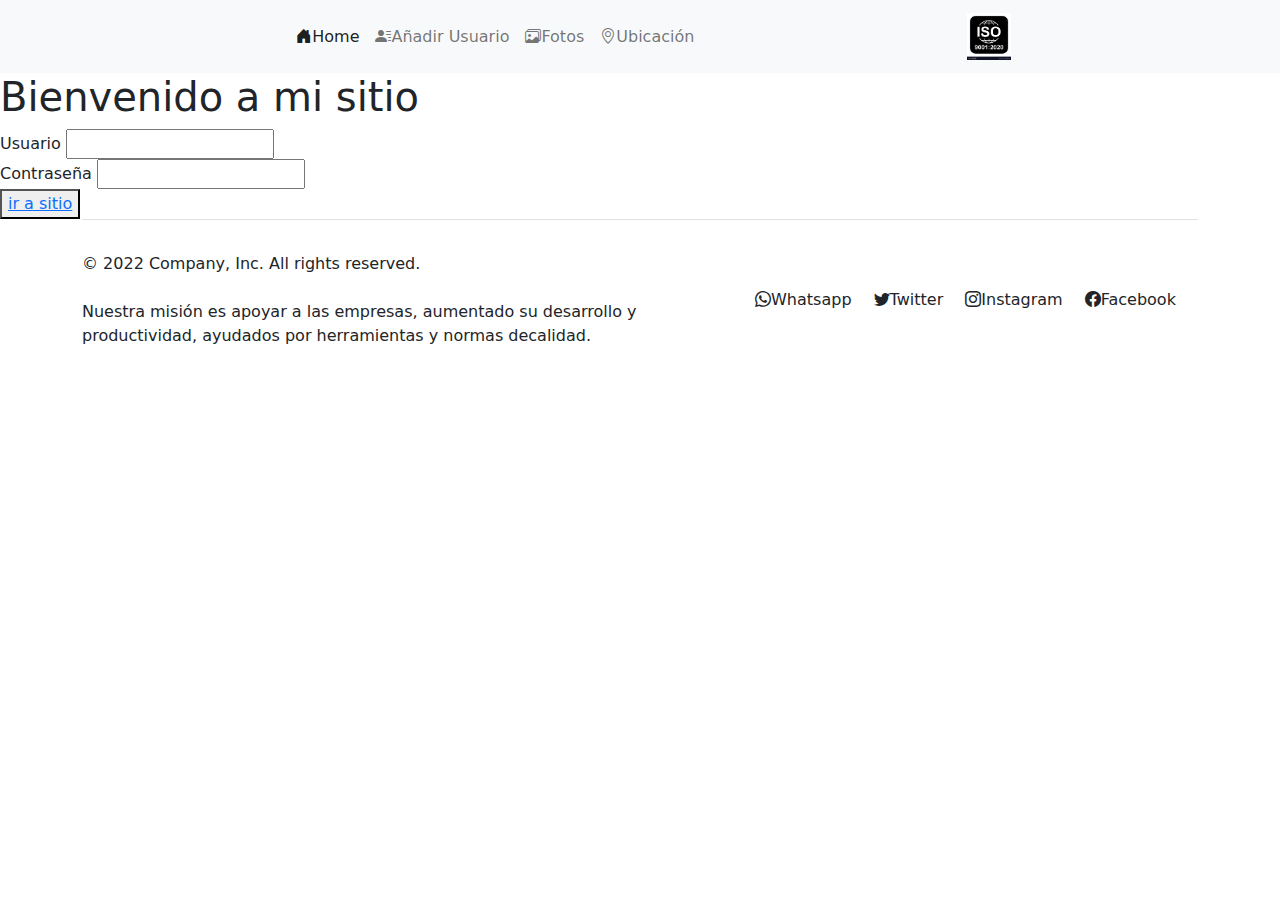
==== index.html @ 9767edbd "footer a bootstrap" ====
<!DOCTYPE html>
<html lang="en">
<head>
    <meta charset="UTF-8">
    <meta http-equiv="X-UA-Compatible" content="IE=edge">
    <meta name="viewport" content="width=device-width, initial-scale=1.0">
    <title>Document</title>
    <!-- <link rel="stylesheet" href="./css/estilo2.css"> -->
    <link rel="stylesheet" href="./css/bootstrap.min.css">
    <link rel="stylesheet" href="./assets/iconos/bootstrap-icons-1.9.1/bootstrap-icons-1.9.1/bootstrap-icons.css">
</head>
<body class="grid">
    
    <header class="header ">
        <nav class="navbar navbar-expand-lg bg-light">
            <div class="container-fluid">
                <a class="navbar-brand" href="#"></a>
                <button class="navbar-toggler" type="button" data-bs-toggle="collapse" data-bs-target="#navbarNavAltMarkup" aria-controls="navbarNavAltMarkup" aria-expanded="false" aria-label="Toggle navigation">
                <span class="navbar-toggler-icon"></span>
                </button>

                <div class="collapse navbar-collapse justify-content-end" id="navbarNavAltMarkup">
                    <div class="navbar-nav">
                        <a class="nav-link active" aria-current="page" href="./index.html"> <i class="bi bi-house-door-fill"></i>Home</a>
                        <a class="nav-link " href="./pages/Ingresousuario.html"><i class="bi bi-person-lines-fill"></i>Añadir Usuario</a>
                        <a class="nav-link " href="./pages/Fotos.html"><i class="bi bi-images"></i>Fotos</a>
                        <a class="nav-link " href="./pages/Ubicación.html"><i class="bi bi-geo-alt"></i>Ubicación</a>
                    </div>
                </div>
            </div>
            <a class="navbar-brand nav justify-content-md-center" href="#"><img src="./assets/img/iso-90012020-icon-standard-quality-symbol-button-vector-28950495.jpg" alt="" width=8%" height="10%" class="d-inline-block align-text-top"></a>
        </nav>
    
    </header>
    <main class="main">
        <form action="">
                <div>
                    <h1>Bienvenido a mi sitio</h1>
                    <label>Usuario</label>
                    <input type="text" name="Usuario" id="Usuario">
                </div>
                <div>
                    <Label>Contraseña</Label>
                    <input type="password" name="contraseña" id="contraseña">
                </div>
                <button><a href="./pages/sitio.html">ir a sitio</a></button>
                
        </form>  
        </main>
        <div class="container ">
            <footer class="py-2 border-top " >
              <div class="d-flex flex-column flex-sm-row justify-content-between py-2 my-3 align-items-lg-center">
                <p class="col-lg-7 col-md-8 col-ms-12">&copy; 2022 Company, Inc. All rights reserved. <br><br>
                  Nuestra misión es apoyar a las empresas, aumentado su desarrollo y productividad, ayudados por herramientas y normas decalidad. </p>
                <P></P>
                <ul class="list-unstyled d-flex justify-content-evenly col-lg-5 col-md-4 col-ms-12">
                  <li><a class="nav-link active" aria-current="page" href="#"><i class="bi bi-whatsapp"></i>Whatsapp</a></li>
                  <li><a class="nav-link active" aria-current="page" href="#"><i class="bi bi-twitter"></i>Twitter</a></li>
                  <li><a class="nav-link active" aria-current="page" href="#"><i class="bi bi-instagram"></i>Instagram</a></li>
                  <li><a class="nav-link active" aria-current="page" href="#"><i class="bi bi-facebook"></i>Facebook</a></li>
                </ul>
              </div>
              </div>
            </footer>
    <script src="./assets/js/bootstrap.min.js"></script>
</body>
</html>
---- css/estilo2.css ----
*{
	margin: 0;
	padding: 0;
}

body{
    height: 100vh;
}
.grid{
    height: 100vh;
    display: grid;
    grid-template-columns:1fr 1fr 1fr 1fr;
    grid-template-rows: 12% 75%  13%;
    grid-template-areas: 
    " header header header header"
    "main main main main"
    "footer footer footer footer";
    grid-gap:7px;
    background-color:rgb(32, 34, 34);
    opacity: .65;
 }

.header{
    grid-area: header;
    background-color: beige;
    display: flex;
    flex-direction: row;
    justify-content:space-around;
}

.main{
    grid-area: main;
    background-image: url(../assets/img/header9.jpg);	
    background-attachment: fixed;
    background-position: center;
    background-repeat: no-repeat;
    background-size: cover;
    display: flex;
    flex-direction:row;
    justify-content:center;
    align-items:center;
    text-align:right;
    animation-name: main_background;
    animation-iteration-count: infinite;
    animation-timing-function:ease-out;
    animation-duration: 13s;
    animation-delay: 10s;
}

.main__2{
    grid-area: main;
    background-image: url(../assets/img/header9.jpg);	
    display: flex;
    flex-direction:row;
    justify-content:space-around;
    align-items:center;
    text-align:right;
    flex-wrap: nowrap;
    }

.footer{
    grid-area: footer;
    background-color: beige;
    display: flex;
    justify-content:space-around;
    align-items: center;
    text-align: justify;
    font-size: 1.20em;
}

nav{
    display: flex;
    flex-direction: row; 
    justify-content:right;
    align-items: center;
    width: 70%;
    }

.nav__img{
    display: flex;
    justify-content: space-around;
    align-items: center;
    width: 20%;
}

ul{
    display: flex;
    flex-direction:row;
    flex-wrap: nowrap;
    align-items: flex-end;
    text-align: center;
    list-style-type: none;
}


header img, footer img{
	background-color: rgba(255, 255, 255, 0);
	width: 20%;
	}

.pie__footer,.pie__footer2{
    background-color: rgba(175, 22, 22, 0);
    width: 30%;
}


main div img{
    width: 150px;
    height: 150px;
    border-radius: 50%;
    margin-left: 50px;
    margin-right: 50px;
    margin-bottom: 25px;
}


.button{
    width: 100px;
    height: 50px;
}

.p__main__2--color{
    color: aliceblue;
    font-size: 2em;
    }

    .h__fotos--color{
    color: aliceblue;
    font-size: 1em;
    }
    
@media screen and (max-width:420px) {

.grid{
    height: 100vh;
    display: grid;
    grid-template-columns:1fr 1fr 1fr 1fr;
    grid-template-rows: 25% 50% 25%;
    }
    
    .header{
    grid-area: header;
    background-color: rgb(113, 144, 185);
    display: flex;
    flex-direction: column-reverse;
    justify-content: space-around;
    align-items: center;
        }
    
    ul {
    display: flex;
    flex-direction: row;
    flex-wrap: nowrap;
    align-items: baseline;
    justify-content:center;
    text-align: center;
    list-style-type: none;
    font-size: .8rem;
        }
    
header div img, footer ul li img{
    width: 50%;
    }
    
.main{
    grid-area: main;
    background-image: url(../assets/img/tower-2.jpg);
    display: flex;
    flex-direction: column;
    justify-content: center;
    align-items: center;
    text-align: right;
    flex-wrap: wrap;
    align-content: center;
    }
    
main div img{
    width: 95px;
    height: 95px;
    border-radius: 10%;
    margin: 8px 5px 5px 5px;
    }
.h__fotos--color{
    color: rgb(16, 17, 17);
    font-size: .7em;
    text-align: center;
    }
    
.footer{
    grid-area: footer;
    background-color: rgb(113, 144, 185);
    display: flex;
    flex-direction: column-reverse;
    justify-content:space-around;
    align-items: center;
    text-align: justify;
    font-size: .85em;
    }
.pie__footer,.pie__footer2{
    background-color: rgba(175, 22, 22, 0);
    width: 75%;
    margin-top: 2%;
        }

div iframe{
    height: 100%;
    margin-right: 2%;
    width: 97% ;
        }
    }

@media screen and (min-width:421px) and (max-width:720px) {

.grid{
    height: 100vh;
    display: grid;
    grid-template-columns:1fr 1fr 1fr 1fr;
    grid-template-rows: 15% 70% 15%;
        }
    
.header{
    grid-area: header;
    background-color: rgb(187, 165, 79);
    display: flex;
    flex-direction: row-reverse;
    justify-content:space-evenly;
    align-items: center;
        }
    
ul {
    display: flex;
    flex-direction: row;
    flex-wrap: nowrap;
    align-items: baseline;
    justify-content:center;
    text-align: center;
    list-style-type: none;
    font-size: 1rem;
        }
    
header div img, footer ul li img{
    width: 30%;
    }
    
.main{
    grid-area: main;
    background-image: url(../assets/img/edificios.jpg);
    display: flex;
    flex-direction: column;
    justify-content: center;
    align-items: center;
    text-align: right;
    flex-wrap: wrap;
    align-content: center;
    }
    
main div img{
    width: 130px;
    height: 130px;
    border-radius: 30%;
    margin: 8px 5px 5px 5px;
    }
.h__fotos--color{
    color: rgb(16, 17, 17);
    font-size: .7em;
    text-align: center;
    }
    
.footer{
    grid-area: footer;
    background-color: rgb(187, 165, 79);
    display: flex;
    flex-direction: column-reverse;
    justify-content:space-around;
    align-items: center;
    text-align: justify;
    font-size: 1em;
    }
.pie__footer,.pie__footer2{
    background-color: rgba(175, 22, 22, 0);
    width: 90%;
    margin-top: 2%;
        }
    
    div iframe{
    height:400px ;
    width:420px;
        }
    }

/* animaciones */
@keyframes main_background{
    0%{background-image: url(../assets/img/img1.jpg)}
    25%{background-image: url(../assets/img/img2.jpg)}
    50%{background-image: url(../assets/img/img3.jpg)}
    75%{background-image: url(../assets/img/img4.jpg)}
    100%{background-image: url(../assets/img/img5.jpg)}
    
}

header ul li:hover{
transform: translate(-20px,5px);
}

footer ul li:hover{
    transform: translate(0px,15px);
    
    }

#logo:hover{
animation:transparencia 3s;
transform: scale(1.2,1.2);

} 

@keyframes transparencia{
    0%{opacity: 1; }
    10%{opacity: .75;}
    20%{opacity: .50;}
    30%{opacity: .25;}
    40%{opacity: 0;}
    50%{opacity: .25;}
    60%{opacity: .50;}
    70%{opacity: .75;}
    80%{opacity: 1;}
    100%{opacity: 1;
   
}




}

@keyframes positionimg{
    0%{transform: translate(-0px)}
    25%{transform: translate(-500px)}
    50%{transform: translate(-750px)}
    100%{transform: translate(-1000px)}
    
}
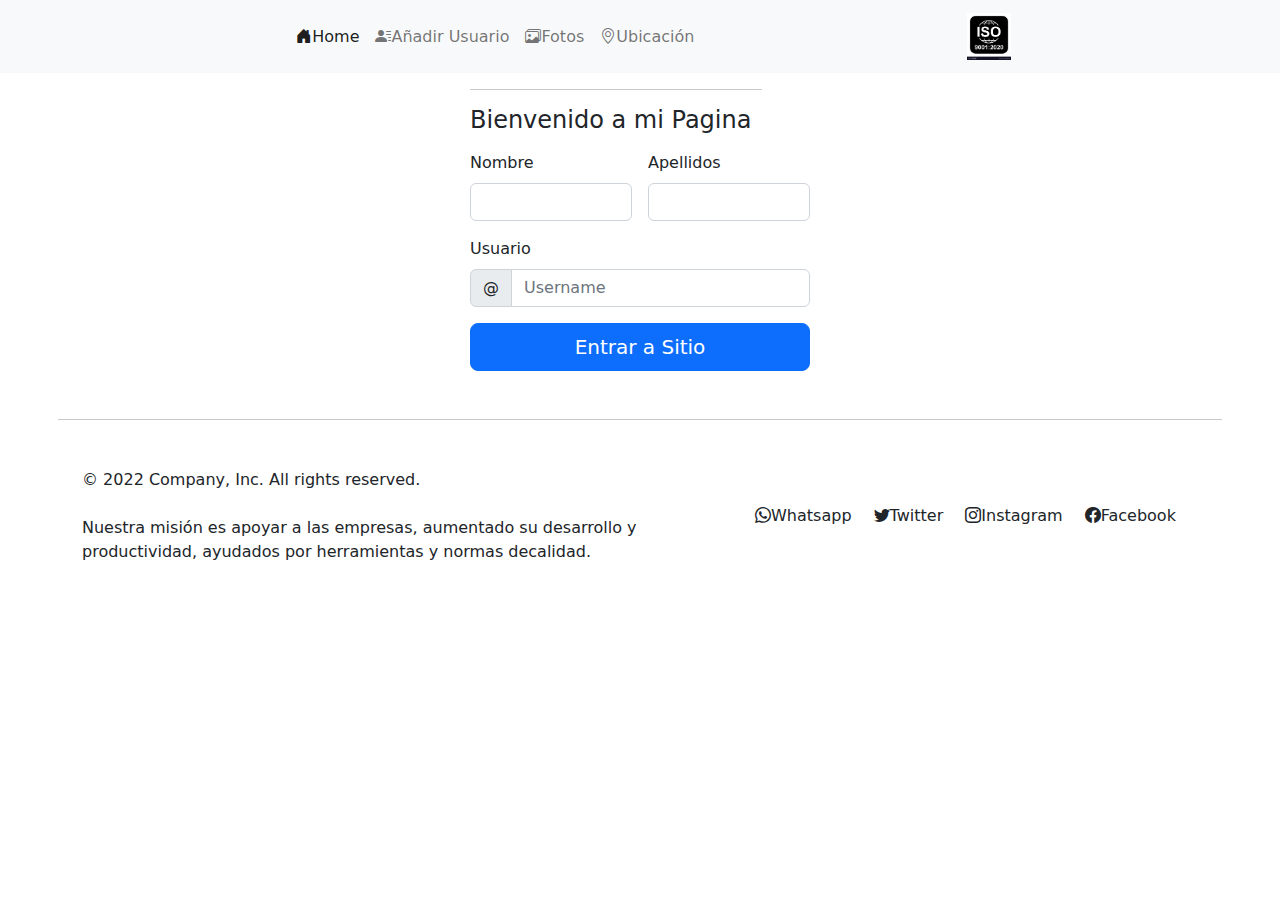
==== commit 53bfc4c9: "agrege formulario" ====
--- a/index.html
+++ b/index.html
@@ -32,23 +32,56 @@
         </nav>
     
     </header>
-    <main class="main">
-        <form action="">
-                <div>
-                    <h1>Bienvenido a mi sitio</h1>
-                    <label>Usuario</label>
-                    <input type="text" name="Usuario" id="Usuario">
+    <main class="container">
+         <div class="row g-5 justify-content-center">
+            <div class="col-lg-4">
+                <hr class="me-5">
+            <h4 class="mb-3">Bienvenido a mi Pagina</h4>
+            <form class="needs-validation" novalidate>
+              <div class="row g-3">
+                <div class="col-sm-6">
+                  <label for="firstName" class="form-label">Nombre</label>
+                  <input type="text" class="form-control" id="firstName" placeholder="" value="" required>
+                  <div class="invalid-feedback">
+                    Valid first name is required.
+                  </div>
                 </div>
-                <div>
-                    <Label>Contraseña</Label>
-                    <input type="password" name="contraseña" id="contraseña">
+    
+                <div class="col-sm-6">
+                  <label for="lastName" class="form-label">Apellidos</label>
+                  <input type="text" class="form-control" id="lastName" placeholder="" value="" required>
+                  <div class="invalid-feedback">
+                    Valid last name is required.
+                  </div>
                 </div>
-                <button><a href="./pages/sitio.html">ir a sitio</a></button>
-                
-        </form>  
-        </main>
+    
+                <div class="col-lg-12">
+                  <label for="username" class="form-label">Usuario</label>
+                  <div class="input-group has-validation">
+                    <span class="input-group-text">@</span>
+                    <input type="text" class="form-control" id="username" placeholder="Username" required>
+                  <div class="invalid-feedback">
+                      Your username is required.
+                    </div>
+                  </div>
+                </div>
+
+                    <div class="col-lg-12">
+                    <button class="w-100 btn btn-primary btn-lg" type="submit">Entrar a Sitio</button>
+                    </div>
+                   
+                </div>
+                  </div>
+                  
+    
+              <hr class="my-9">
+    
+             
+            </form>
+          </div>
+      </main>
         <div class="container ">
-            <footer class="py-2 border-top " >
+            <footer class="py-2 " >
               <div class="d-flex flex-column flex-sm-row justify-content-between py-2 my-3 align-items-lg-center">
                 <p class="col-lg-7 col-md-8 col-ms-12">&copy; 2022 Company, Inc. All rights reserved. <br><br>
                   Nuestra misión es apoyar a las empresas, aumentado su desarrollo y productividad, ayudados por herramientas y normas decalidad. </p>
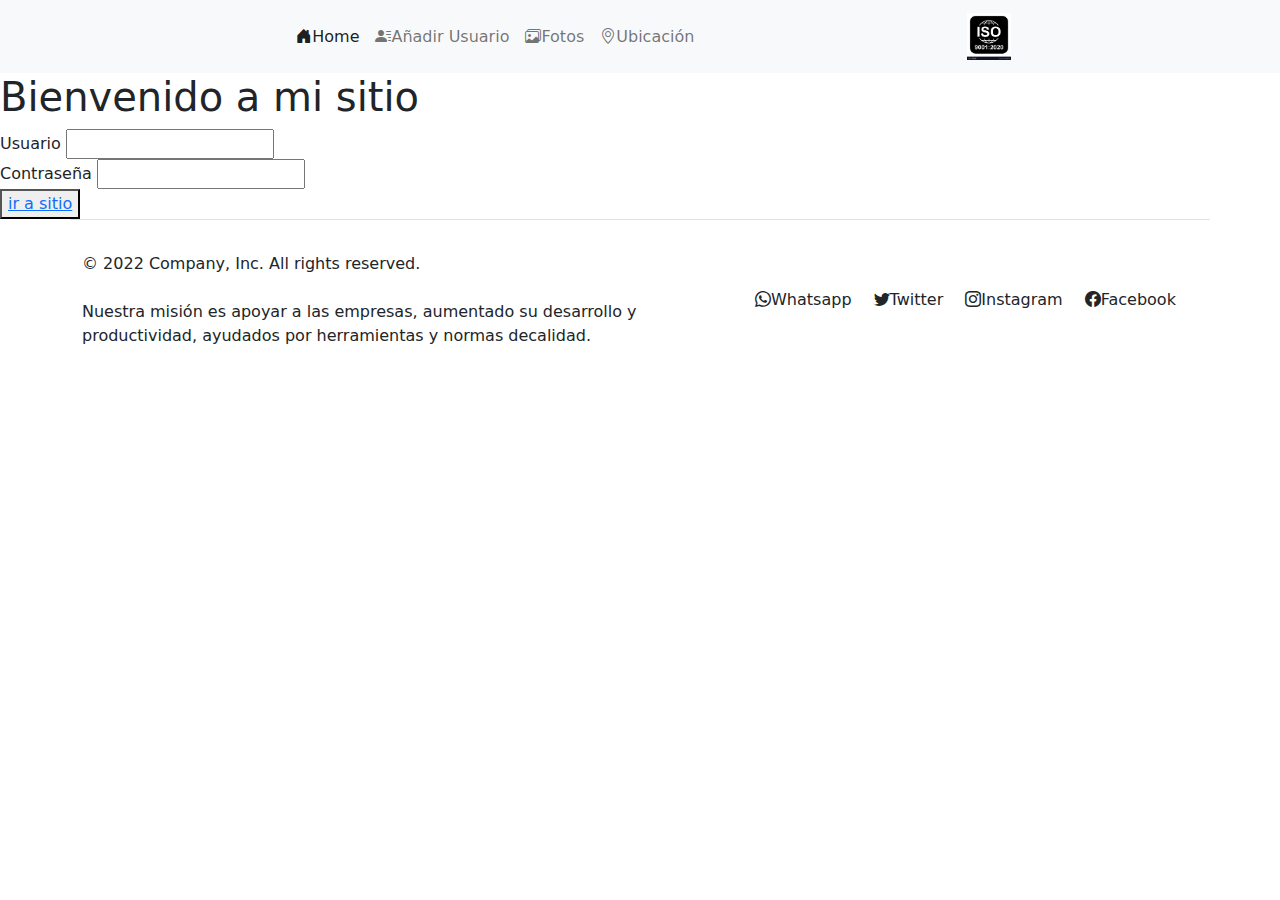
==== commit b622b518: "agrege footer a las paginas" ====
--- a/index.html
+++ b/index.html
@@ -32,68 +32,33 @@
         </nav>
     
     </header>
-    <main class="container">
-         <div class="row g-5 justify-content-center">
-            <div class="col-lg-4">
-                <hr class="me-5">
-            <h4 class="mb-3">Bienvenido a mi Pagina</h4>
-            <form class="needs-validation" novalidate>
-              <div class="row g-3">
-                <div class="col-sm-6">
-                  <label for="firstName" class="form-label">Nombre</label>
-                  <input type="text" class="form-control" id="firstName" placeholder="" value="" required>
-                  <div class="invalid-feedback">
-                    Valid first name is required.
-                  </div>
+    <main class="main">
+        <form action="">
+                <div>
+                    <h1>Bienvenido a mi sitio</h1>
+                    <label>Usuario</label>
+                    <input type="text" name="Usuario" id="Usuario">
                 </div>
-    
-                <div class="col-sm-6">
-                  <label for="lastName" class="form-label">Apellidos</label>
-                  <input type="text" class="form-control" id="lastName" placeholder="" value="" required>
-                  <div class="invalid-feedback">
-                    Valid last name is required.
-                  </div>
+                <div>
+                    <Label>Contraseña</Label>
+                    <input type="password" name="contraseña" id="contraseña">
                 </div>
-    
-                <div class="col-lg-12">
-                  <label for="username" class="form-label">Usuario</label>
-                  <div class="input-group has-validation">
-                    <span class="input-group-text">@</span>
-                    <input type="text" class="form-control" id="username" placeholder="Username" required>
-                  <div class="invalid-feedback">
-                      Your username is required.
-                    </div>
-                  </div>
+                <button><a href="./pages/sitio.html">ir a sitio</a></button>
+                
+        </form>  
+        </main>
+            <footer class="container py-2 border-top " >
+                <div class="d-flex flex-column flex-sm-row justify-content-between py-2 my-3 align-items-lg-center">
+                    <p class="col-lg-7 col-md-8 col-ms-12">&copy; 2022 Company, Inc. All rights reserved. <br><br>
+                Nuestra misión es apoyar a las empresas, aumentado su desarrollo y productividad, ayudados por herramientas y normas decalidad. </p>
+
+                    <ul class="list-unstyled d-flex justify-content-evenly col-lg-5 col-md-4 col-ms-12">
+                    <li><a class="nav-link active" aria-current="page" href="#"><i class="bi bi-whatsapp"></i>Whatsapp</a></li>
+                    <li><a class="nav-link active" aria-current="page" href="#"><i class="bi bi-twitter"></i>Twitter</a></li>
+                    <li><a class="nav-link active" aria-current="page" href="#"><i class="bi bi-instagram"></i>Instagram</a></li>
+                    <li><a class="nav-link active" aria-current="page" href="#"><i class="bi bi-facebook"></i>Facebook</a></li>
+                </ul>
                 </div>
-
-                    <div class="col-lg-12">
-                    <button class="w-100 btn btn-primary btn-lg" type="submit">Entrar a Sitio</button>
-                    </div>
-                   
-                </div>
-                  </div>
-                  
-    
-              <hr class="my-9">
-    
-             
-            </form>
-          </div>
-      </main>
-        <div class="container ">
-            <footer class="py-2 " >
-              <div class="d-flex flex-column flex-sm-row justify-content-between py-2 my-3 align-items-lg-center">
-                <p class="col-lg-7 col-md-8 col-ms-12">&copy; 2022 Company, Inc. All rights reserved. <br><br>
-                  Nuestra misión es apoyar a las empresas, aumentado su desarrollo y productividad, ayudados por herramientas y normas decalidad. </p>
-                <P></P>
-                <ul class="list-unstyled d-flex justify-content-evenly col-lg-5 col-md-4 col-ms-12">
-                  <li><a class="nav-link active" aria-current="page" href="#"><i class="bi bi-whatsapp"></i>Whatsapp</a></li>
-                  <li><a class="nav-link active" aria-current="page" href="#"><i class="bi bi-twitter"></i>Twitter</a></li>
-                  <li><a class="nav-link active" aria-current="page" href="#"><i class="bi bi-instagram"></i>Instagram</a></li>
-                  <li><a class="nav-link active" aria-current="page" href="#"><i class="bi bi-facebook"></i>Facebook</a></li>
-                </ul>
-              </div>
-              </div>
             </footer>
     <script src="./assets/js/bootstrap.min.js"></script>
 </body>
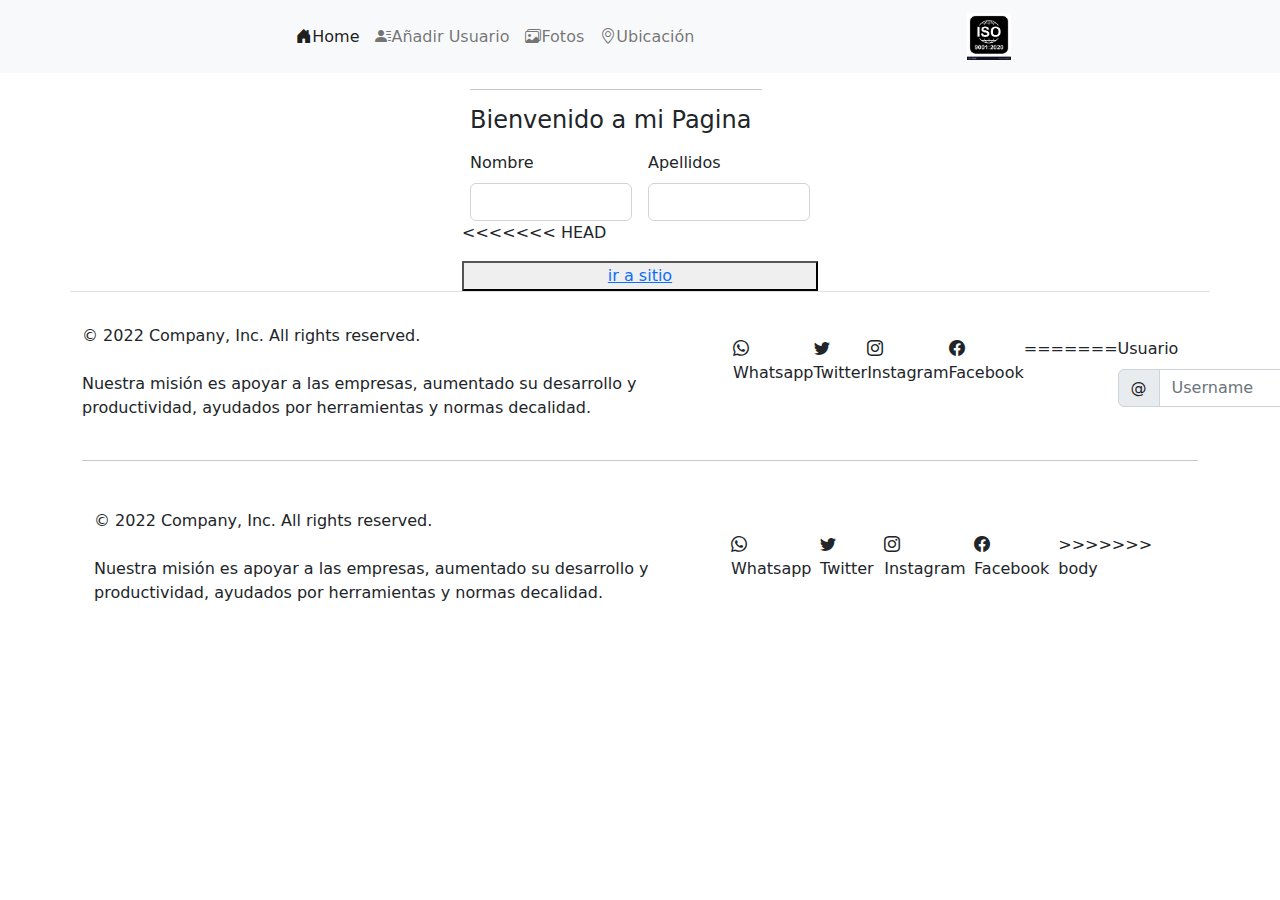
==== commit 34bc298f: "v01" ====
--- a/index.html
+++ b/index.html
@@ -32,17 +32,29 @@
         </nav>
     
     </header>
-    <main class="main">
-        <form action="">
-                <div>
-                    <h1>Bienvenido a mi sitio</h1>
-                    <label>Usuario</label>
-                    <input type="text" name="Usuario" id="Usuario">
+    <main class="container">
+         <div class="row g-5 justify-content-center">
+            <div class="col-lg-4">
+                <hr class="me-5">
+            <h4 class="mb-3">Bienvenido a mi Pagina</h4>
+            <form class="needs-validation" novalidate>
+              <div class="row g-3">
+                <div class="col-sm-6">
+                  <label for="firstName" class="form-label">Nombre</label>
+                  <input type="text" class="form-control" id="firstName" placeholder="" value="" required>
+                  <div class="invalid-feedback">
+                    Valid first name is required.
+                  </div>
                 </div>
-                <div>
-                    <Label>Contraseña</Label>
-                    <input type="password" name="contraseña" id="contraseña">
+    
+                <div class="col-sm-6">
+                  <label for="lastName" class="form-label">Apellidos</label>
+                  <input type="text" class="form-control" id="lastName" placeholder="" value="" required>
+                  <div class="invalid-feedback">
+                    Valid last name is required.
+                  </div>
                 </div>
+<<<<<<< HEAD
                 <button><a href="./pages/sitio.html">ir a sitio</a></button>
                 
         </form>  
@@ -57,6 +69,45 @@
                     <li><a class="nav-link active" aria-current="page" href="#"><i class="bi bi-twitter"></i>Twitter</a></li>
                     <li><a class="nav-link active" aria-current="page" href="#"><i class="bi bi-instagram"></i>Instagram</a></li>
                     <li><a class="nav-link active" aria-current="page" href="#"><i class="bi bi-facebook"></i>Facebook</a></li>
+=======
+    
+                <div class="col-lg-12">
+                  <label for="username" class="form-label">Usuario</label>
+                  <div class="input-group has-validation">
+                    <span class="input-group-text">@</span>
+                    <input type="text" class="form-control" id="username" placeholder="Username" required>
+                  <div class="invalid-feedback">
+                      Your username is required.
+                    </div>
+                  </div>
+                </div>
+
+                    <div class="col-lg-12">
+                    <button class="w-100 btn btn-primary btn-lg" type="submit">Entrar a Sitio</button>
+                    </div>
+                   
+                </div>
+                  </div>
+                  
+    
+              <hr class="my-9">
+    
+             
+            </form>
+          </div>
+      </main>
+        <div class="container ">
+            <footer class="py-2 " >
+              <div class="d-flex flex-column flex-sm-row justify-content-between py-2 my-3 align-items-lg-center">
+                <p class="col-lg-7 col-md-8 col-ms-12">&copy; 2022 Company, Inc. All rights reserved. <br><br>
+                  Nuestra misión es apoyar a las empresas, aumentado su desarrollo y productividad, ayudados por herramientas y normas decalidad. </p>
+                <P></P>
+                <ul class="list-unstyled d-flex justify-content-evenly col-lg-5 col-md-4 col-ms-12">
+                  <li><a class="nav-link active" aria-current="page" href="#"><i class="bi bi-whatsapp"></i>Whatsapp</a></li>
+                  <li><a class="nav-link active" aria-current="page" href="#"><i class="bi bi-twitter"></i>Twitter</a></li>
+                  <li><a class="nav-link active" aria-current="page" href="#"><i class="bi bi-instagram"></i>Instagram</a></li>
+                  <li><a class="nav-link active" aria-current="page" href="#"><i class="bi bi-facebook"></i>Facebook</a></li>
+>>>>>>> body
                 </ul>
                 </div>
             </footer>
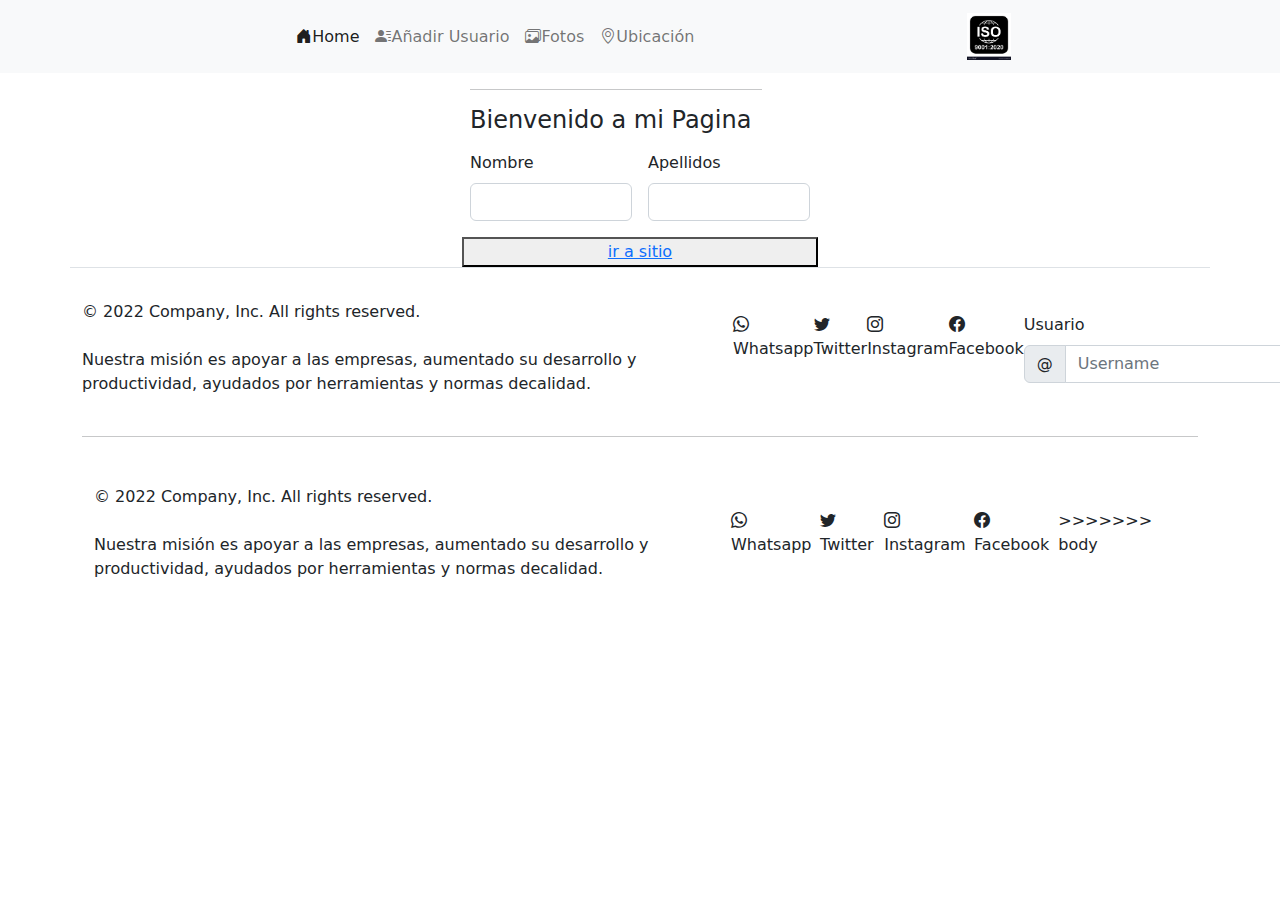
==== commit 98d093ef: "v001" ====
--- a/index.html
+++ b/index.html
@@ -33,12 +33,12 @@
     
     </header>
     <main class="container">
-         <div class="row g-5 justify-content-center">
+        <div class="row g-5 justify-content-center">
             <div class="col-lg-4">
                 <hr class="me-5">
             <h4 class="mb-3">Bienvenido a mi Pagina</h4>
             <form class="needs-validation" novalidate>
-              <div class="row g-3">
+            <div class="row g-3">
                 <div class="col-sm-6">
                   <label for="firstName" class="form-label">Nombre</label>
                   <input type="text" class="form-control" id="firstName" placeholder="" value="" required>
@@ -54,7 +54,6 @@
                     Valid last name is required.
                   </div>
                 </div>
-<<<<<<< HEAD
                 <button><a href="./pages/sitio.html">ir a sitio</a></button>
                 
         </form>  
@@ -69,8 +68,7 @@
                     <li><a class="nav-link active" aria-current="page" href="#"><i class="bi bi-twitter"></i>Twitter</a></li>
                     <li><a class="nav-link active" aria-current="page" href="#"><i class="bi bi-instagram"></i>Instagram</a></li>
                     <li><a class="nav-link active" aria-current="page" href="#"><i class="bi bi-facebook"></i>Facebook</a></li>
-=======
-    
+
                 <div class="col-lg-12">
                   <label for="username" class="form-label">Usuario</label>
                   <div class="input-group has-validation">
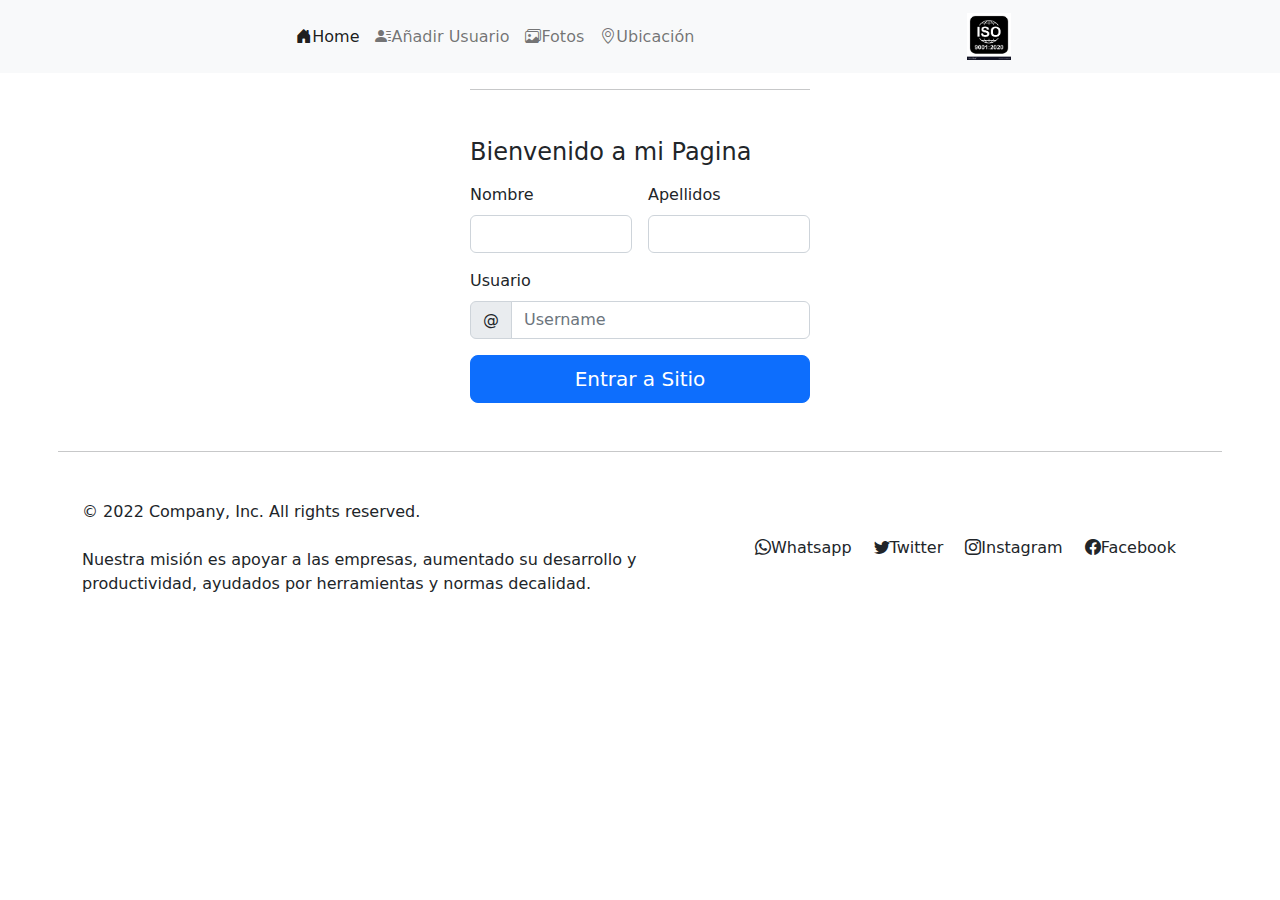
==== commit 3d3b3f21: "v1" ====
--- a/index.html
+++ b/index.html
@@ -33,12 +33,12 @@
     
     </header>
     <main class="container">
-        <div class="row g-5 justify-content-center">
+         <div class="row g-5 justify-content-center">
             <div class="col-lg-4">
-                <hr class="me-5">
+                <hr class="mb-5">
             <h4 class="mb-3">Bienvenido a mi Pagina</h4>
             <form class="needs-validation" novalidate>
-            <div class="row g-3">
+              <div class="row g-3">
                 <div class="col-sm-6">
                   <label for="firstName" class="form-label">Nombre</label>
                   <input type="text" class="form-control" id="firstName" placeholder="" value="" required>
@@ -54,21 +54,7 @@
                     Valid last name is required.
                   </div>
                 </div>
-                <button><a href="./pages/sitio.html">ir a sitio</a></button>
-                
-        </form>  
-        </main>
-            <footer class="container py-2 border-top " >
-                <div class="d-flex flex-column flex-sm-row justify-content-between py-2 my-3 align-items-lg-center">
-                    <p class="col-lg-7 col-md-8 col-ms-12">&copy; 2022 Company, Inc. All rights reserved. <br><br>
-                Nuestra misión es apoyar a las empresas, aumentado su desarrollo y productividad, ayudados por herramientas y normas decalidad. </p>
-
-                    <ul class="list-unstyled d-flex justify-content-evenly col-lg-5 col-md-4 col-ms-12">
-                    <li><a class="nav-link active" aria-current="page" href="#"><i class="bi bi-whatsapp"></i>Whatsapp</a></li>
-                    <li><a class="nav-link active" aria-current="page" href="#"><i class="bi bi-twitter"></i>Twitter</a></li>
-                    <li><a class="nav-link active" aria-current="page" href="#"><i class="bi bi-instagram"></i>Instagram</a></li>
-                    <li><a class="nav-link active" aria-current="page" href="#"><i class="bi bi-facebook"></i>Facebook</a></li>
-
+    
                 <div class="col-lg-12">
                   <label for="username" class="form-label">Usuario</label>
                   <div class="input-group has-validation">
@@ -105,9 +91,9 @@
                   <li><a class="nav-link active" aria-current="page" href="#"><i class="bi bi-twitter"></i>Twitter</a></li>
                   <li><a class="nav-link active" aria-current="page" href="#"><i class="bi bi-instagram"></i>Instagram</a></li>
                   <li><a class="nav-link active" aria-current="page" href="#"><i class="bi bi-facebook"></i>Facebook</a></li>
->>>>>>> body
                 </ul>
-                </div>
+              </div>
+              </div>
             </footer>
     <script src="./assets/js/bootstrap.min.js"></script>
 </body>
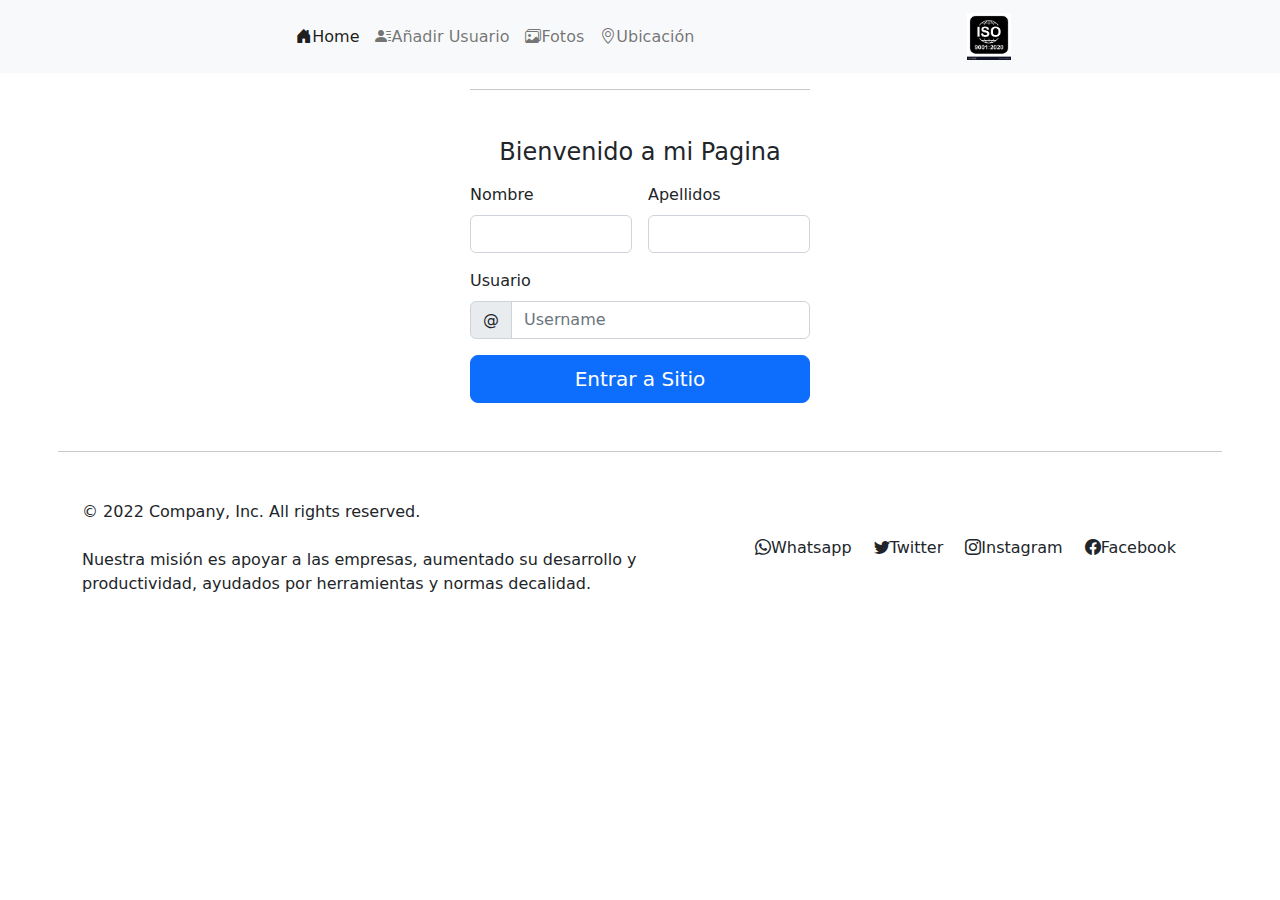
==== commit 8da3035a: "v2 page con bootstrap" ====
--- a/index.html
+++ b/index.html
@@ -36,7 +36,7 @@
          <div class="row g-5 justify-content-center">
             <div class="col-lg-4">
                 <hr class="mb-5">
-            <h4 class="mb-3">Bienvenido a mi Pagina</h4>
+            <h4 class="mb-3 text-center">Bienvenido a mi Pagina</h4>
             <form class="needs-validation" novalidate>
               <div class="row g-3">
                 <div class="col-sm-6">
